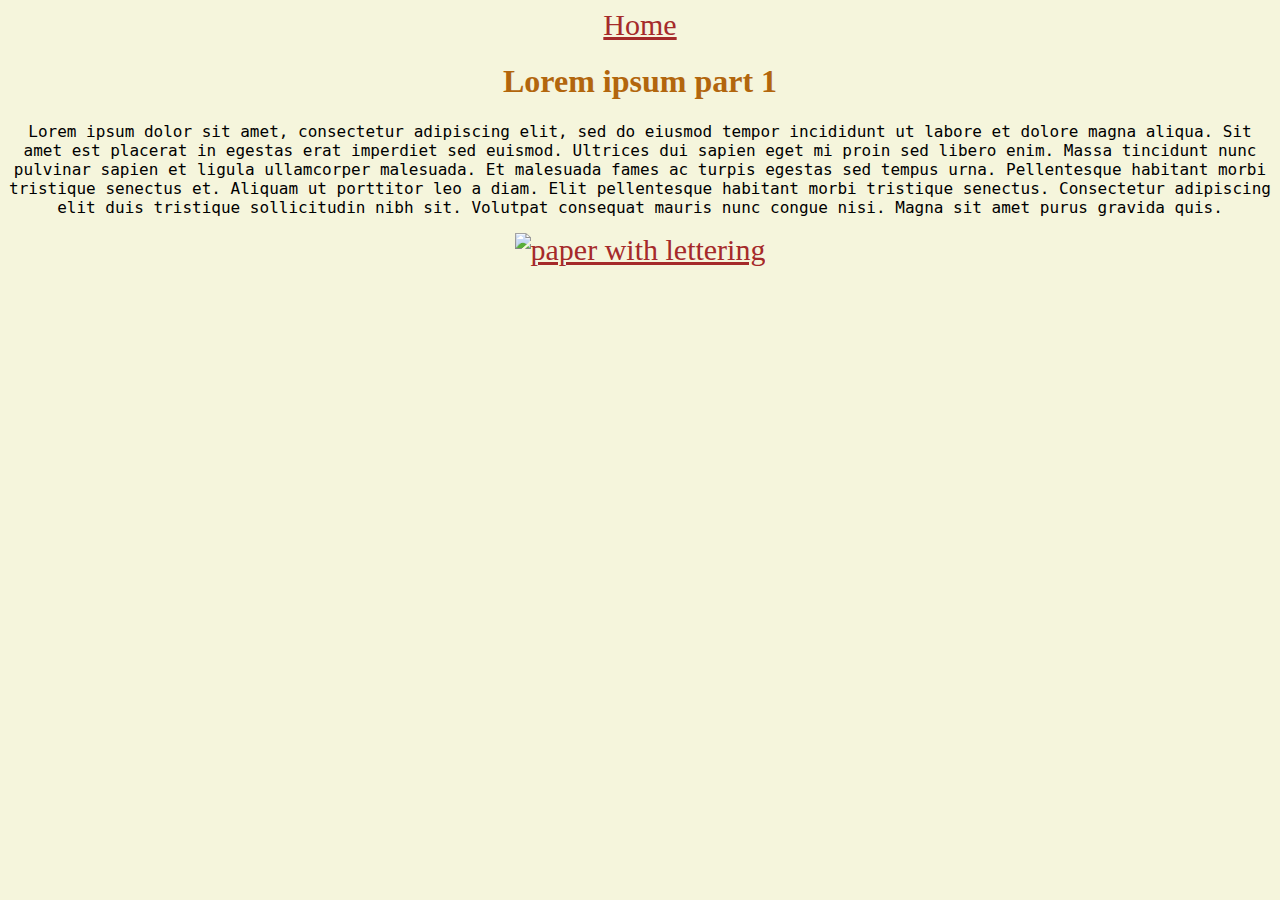
==== page1.html @ d2141ad5 "Upload main files" ====
<!DOCTYPE html>
<html>
  <head>
    <link rel="stylesheet" href="style.css">
    
  </head>
  <body>
    <a href="index.html">Home</a>
    <! I'm in charge of this> 
    <h1>Lorem ipsum part 1</h1>
    <p>Lorem ipsum dolor sit amet, consectetur adipiscing elit, sed do eiusmod tempor incididunt ut labore et dolore magna aliqua. Sit amet est placerat in egestas erat imperdiet sed euismod. Ultrices dui sapien eget mi proin sed libero enim. Massa tincidunt nunc pulvinar sapien et ligula ullamcorper malesuada. Et malesuada fames ac turpis egestas sed tempus urna. Pellentesque habitant morbi tristique senectus et. Aliquam ut porttitor leo a diam. Elit pellentesque habitant morbi tristique senectus. Consectetur adipiscing elit duis tristique sollicitudin nibh sit. Volutpat consequat mauris nunc congue nisi. Magna sit amet purus gravida quis.</p>
    <a href="index.html"><img src="paper-623167_1280.jpg" alt="paper with lettering"> </a> 
  </body>
</html>
---- style.css ----
body{
  background: beige;
  text-align: center;
}
a{
  color: brown;
  font-size: 30px;
}

h1{
  color: #b2660d;
}
p{
  color: color dimgray;
  font-family: monospace;
  font-size: 16px;
}

img{
  width: 400px;
}
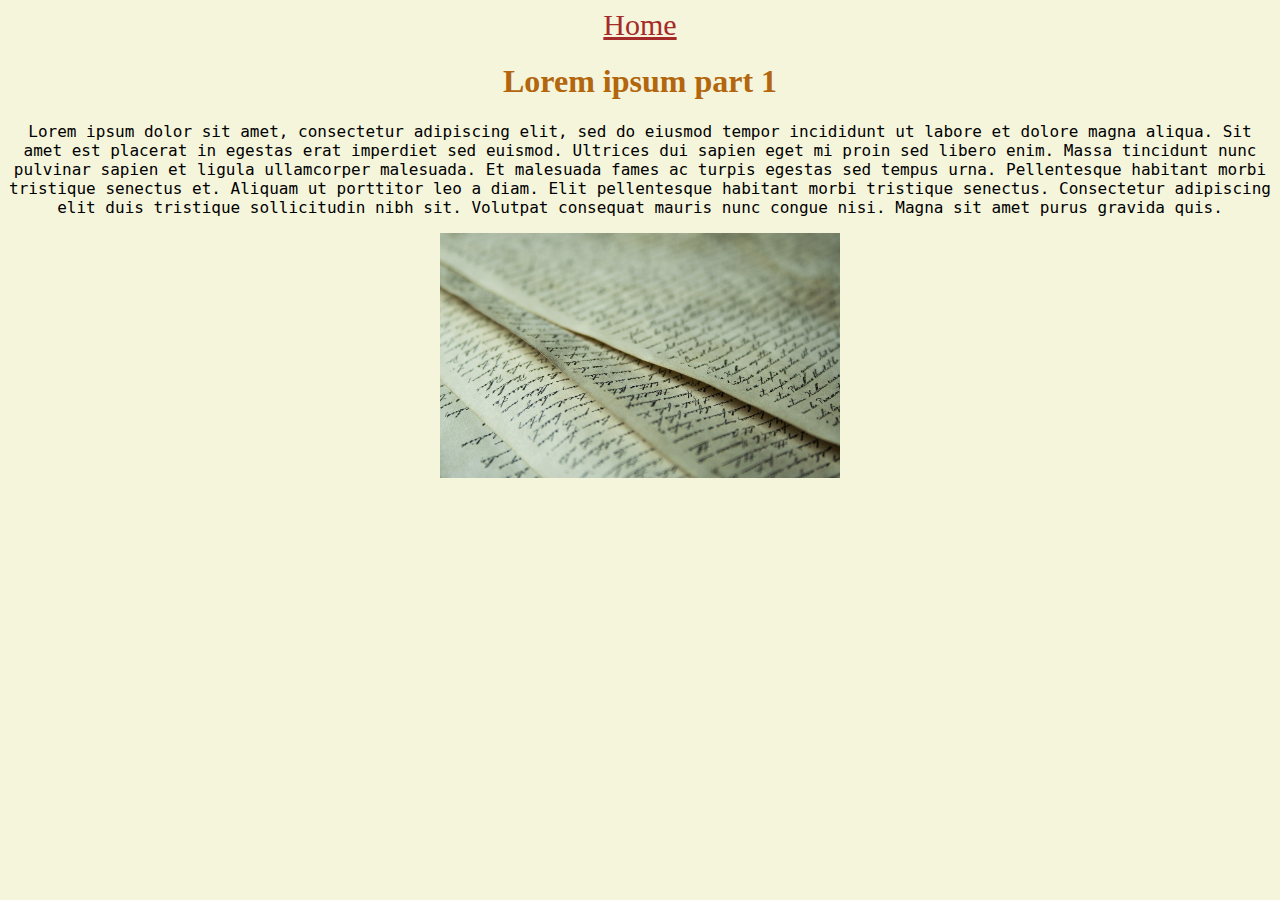
==== commit 7de97599: "Update page1.html" ====
--- a/page1.html
+++ b/page1.html
@@ -9,6 +9,6 @@
     <! I'm in charge of this> 
     <h1>Lorem ipsum part 1</h1>
     <p>Lorem ipsum dolor sit amet, consectetur adipiscing elit, sed do eiusmod tempor incididunt ut labore et dolore magna aliqua. Sit amet est placerat in egestas erat imperdiet sed euismod. Ultrices dui sapien eget mi proin sed libero enim. Massa tincidunt nunc pulvinar sapien et ligula ullamcorper malesuada. Et malesuada fames ac turpis egestas sed tempus urna. Pellentesque habitant morbi tristique senectus et. Aliquam ut porttitor leo a diam. Elit pellentesque habitant morbi tristique senectus. Consectetur adipiscing elit duis tristique sollicitudin nibh sit. Volutpat consequat mauris nunc congue nisi. Magna sit amet purus gravida quis.</p>
-    <a href="index.html"><img src="paper-623167_1280.jpg" alt="paper with lettering"> </a> 
+    <a href="index.html"><img src="paper.jpg" alt="paper with lettering"> </a> 
   </body>
-</html>+</html>
